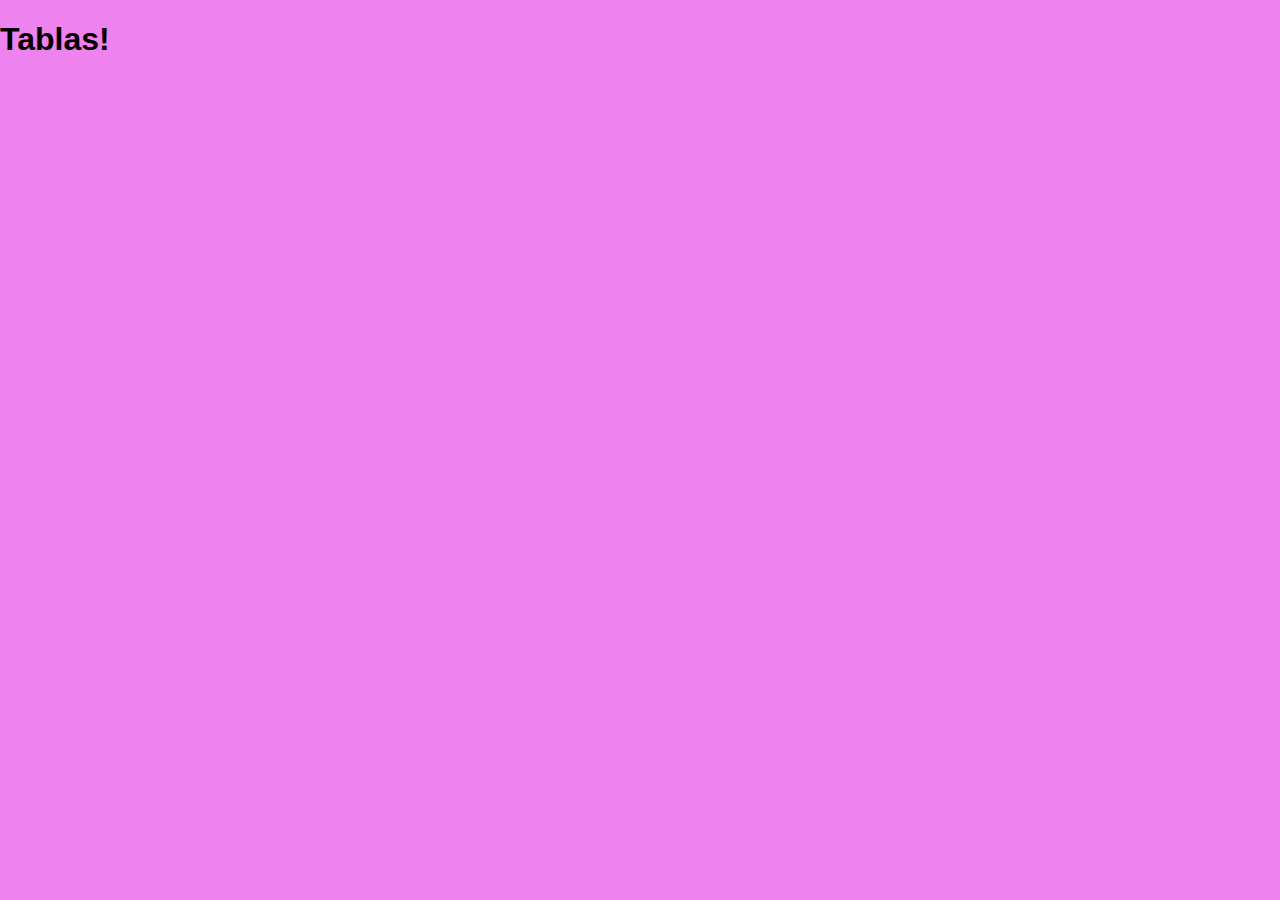
==== pages/tables.html @ db908b5c "First commit - using iframe - video & audio" ====
<!DOCTYPE html>
<html lang="en">
<head>
    <meta charset="UTF-8">
    <meta http-equiv="X-UA-Compatible" content="IE=edge">
    <meta name="viewport" content="width=device-width, initial-scale=1.0">
    <title>Document</title>
    <link rel="stylesheet" href="../styles/style.css">
</head>
<body style="background: violet;">
    <h1>Tablas!</h1>
</body>
</html>
---- styles/style.css ----
* {
    font-family: Verdana, Geneva, Tahoma, sans-serif;
}

html {
    font-size: 16px;
}

body {
    margin: 0;
}

header {
    background-color: cadetblue;
}

header nav ul {
    margin: 0;
    padding: 2rem;
}

header nav ul li {
    list-style-type: none;
    display: inline;
    padding-right: 2rem;
}

header nav ul li a {
    color: azure;
    text-decoration: none;
    font-weight: bold;
    font-size: 1.5rem;
}

iframe {
    width: 100%;
    height: 100vh;
}

audio {
    background-color: beige;
}
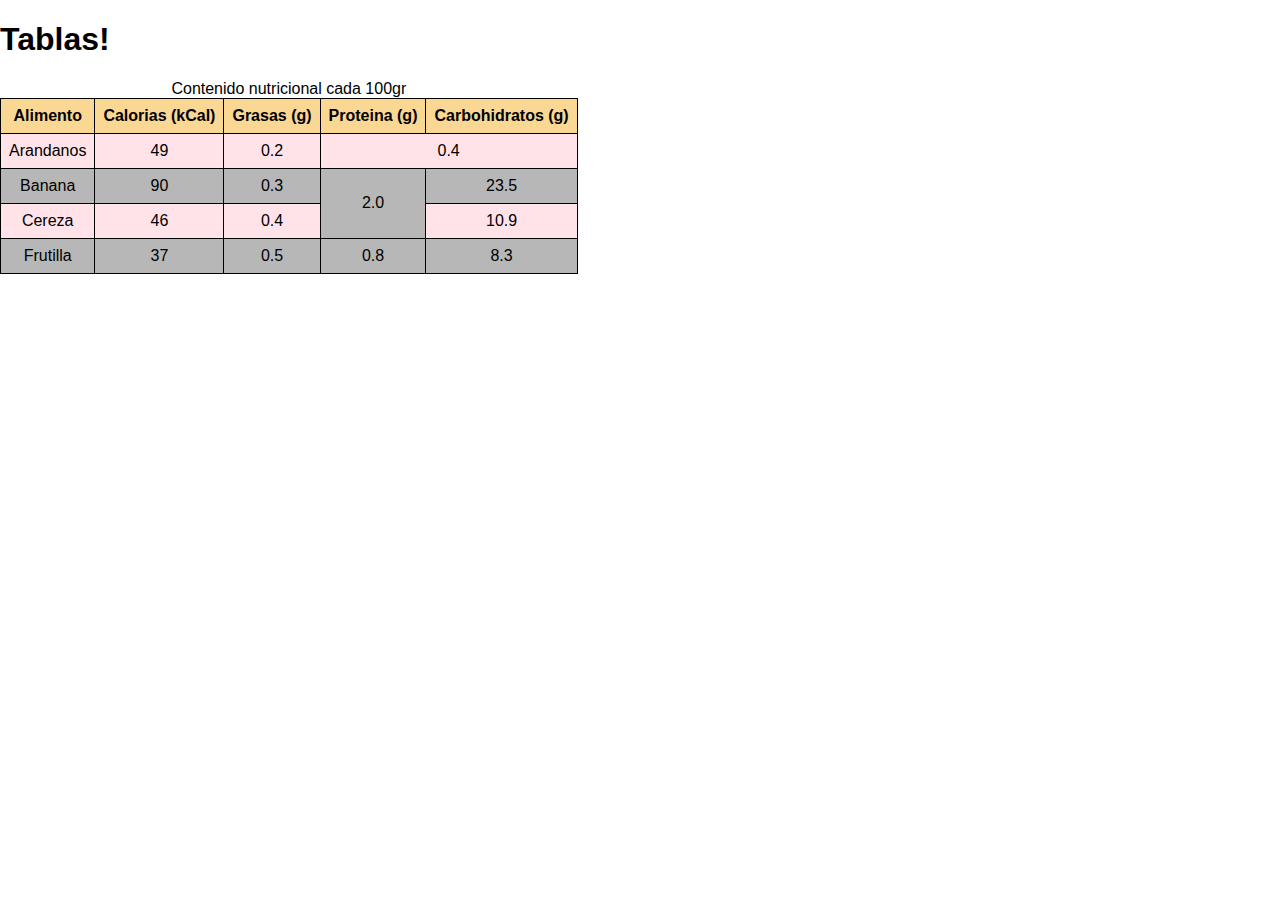
==== commit cedb7645: "ADD table example" ====
--- a/pages/tables.html
+++ b/pages/tables.html
@@ -1,13 +1,55 @@
 <!DOCTYPE html>
 <html lang="en">
-<head>
-    <meta charset="UTF-8">
-    <meta http-equiv="X-UA-Compatible" content="IE=edge">
-    <meta name="viewport" content="width=device-width, initial-scale=1.0">
+  <head>
+    <meta charset="UTF-8" />
+    <meta http-equiv="X-UA-Compatible" content="IE=edge" />
+    <meta name="viewport" content="width=device-width, initial-scale=1.0" />
     <title>Document</title>
-    <link rel="stylesheet" href="../styles/style.css">
-</head>
-<body style="background: violet;">
+    <link rel="stylesheet" href="../styles/style.css" />
+  </head>
+  <body>
     <h1>Tablas!</h1>
-</body>
-</html>+    <table>
+      <caption>
+        Contenido nutricional cada 100gr
+      </caption>
+      <thead>
+        <th>Alimento</th>
+        <th>Calorias (kCal)</th>
+        <th>Grasas (g)</th>
+        <th>Proteina (g)</th>
+        <th>Carbohidratos (g)</th>
+      </thead>
+      <tbody>
+        <tr class="row-pink">
+          <td>Arandanos</td>
+          <td>49</td>
+          <td>0.2</td>
+          <td colspan="2">0.4</td>
+          <!-- <td>12.7</td> -->
+        </tr>
+        <tr class="row-gray">
+          <td>Banana</td>
+          <td>90</td>
+          <td>0.3</td>
+          <td rowspan="2">2.0</td>
+          <td>23.5</td>
+        </tr>
+        <tr class="row-pink">
+          <td>Cereza</td>
+          <td>46</td>
+          <td>0.4</td>
+          <!-- <td>0.9</td> -->
+          <td>10.9</td>
+        </tr>
+        <tr class="row-gray">
+          <td>Frutilla</td>
+          <td>37</td>
+          <td>0.5</td>
+          <td>0.8</td>
+          <td>8.3</td>
+        </tr>
+      </tbody>
+    </table>
+  </body>
+</html>
--- a/styles/style.css
+++ b/styles/style.css
@@ -39,4 +39,25 @@
 
 audio {
     background-color: beige;
+}
+
+table{
+    border-collapse: collapse ;
+}
+thead{
+    background-color: rgb(251, 215, 148);
+}
+
+th, td{
+    border: 1px solid black;
+    padding: 0.5rem;
+}
+td{
+    text-align: center;
+}
+.row-pink{
+    background-color: rgb(255, 227, 232);
+}
+.row-gray{
+    background-color: rgb(183, 183, 183);
 }